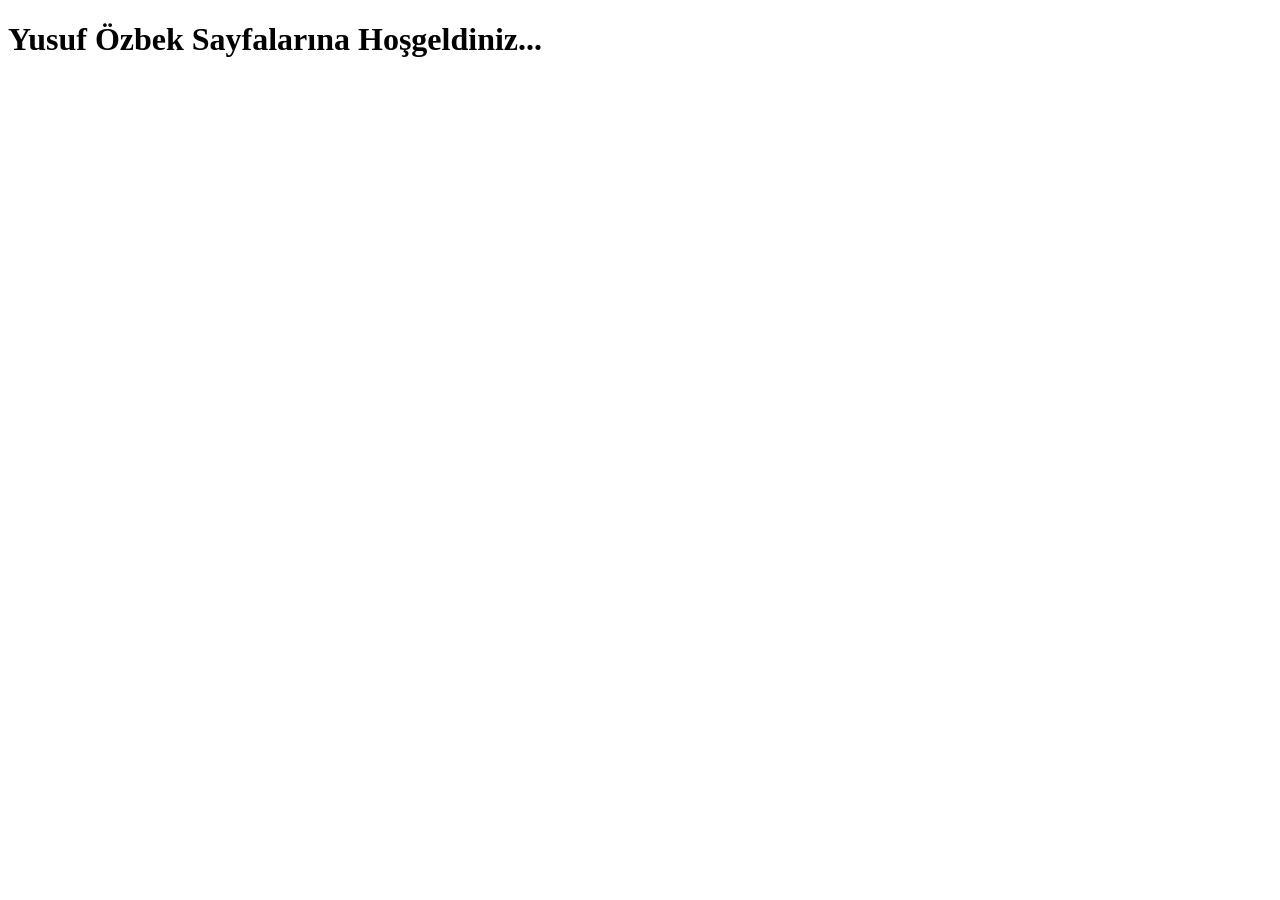
==== index.html @ 82deabb3 "Add files via upload" ====
<!DOCTYPE html>
<html lang="en">
<head>
    <meta charset="UTF-8">
    <meta name="viewport" content="width=device-width, initial-scale=1.0">
    <title>Yusuf Özbek Sayfaları</title>
</head>
<body>
    <h1>Yusuf Özbek Sayfalarına Hoşgeldiniz...</h1>
    
</body>
</html>
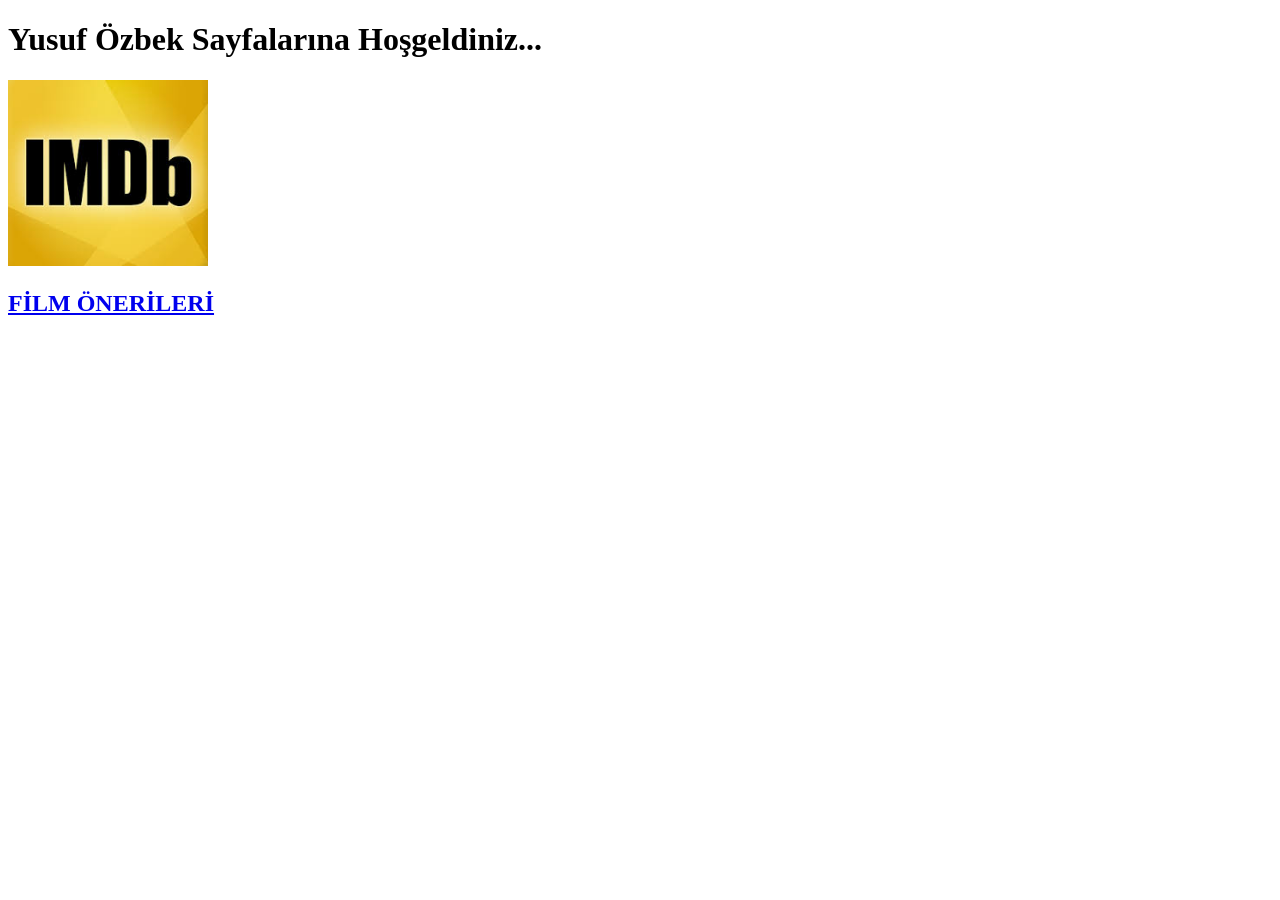
==== commit f9e3bb84: "Add files via upload" ====
--- a/index.html
+++ b/index.html
@@ -1,12 +1,21 @@
 <!DOCTYPE html>
-<html lang="en">
+<html>
 <head>
-    <meta charset="UTF-8">
-    <meta name="viewport" content="width=device-width, initial-scale=1.0">
-    <title>Yusuf Özbek Sayfaları</title>
+    <title>Yusuf Özbek</title>
 </head>
 <body>
+
     <h1>Yusuf Özbek Sayfalarına Hoşgeldiniz...</h1>
-    
+
+    <a href="https://www.imdb.com" target="_blank">
+        <img src="imdb.jpg" alt="IMDb Logosu" width="200">
+    </a>
+
+    <br>
+
+    <a href="oneriler.html">
+        <h2>FİLM ÖNERİLERİ</h2>
+    </a>
+
 </body>
 </html>
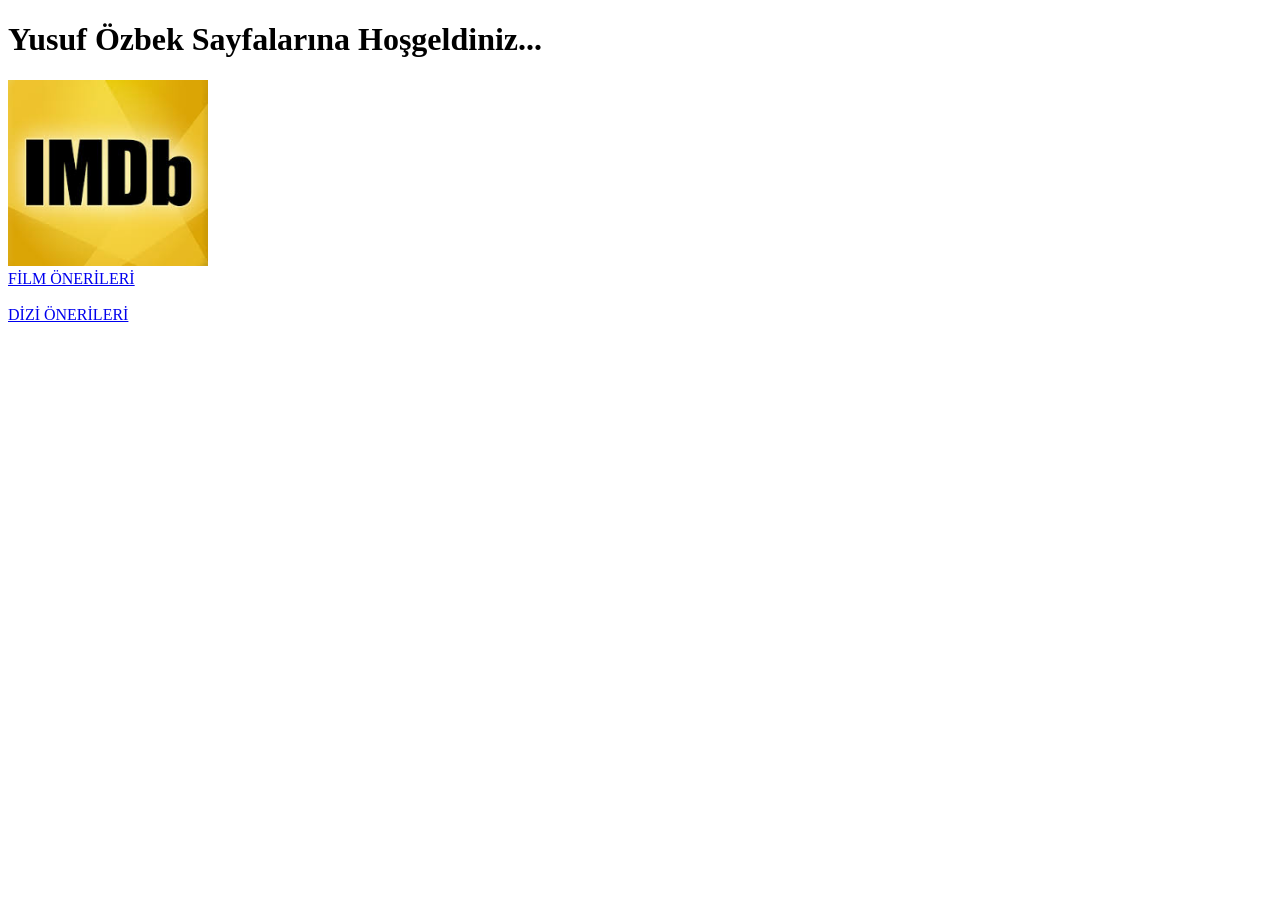
==== commit 92880f4c: "Add files via upload" ====
--- a/index.html
+++ b/index.html
@@ -13,8 +13,12 @@
 
     <br>
 
-    <a href="oneriler.html">
-        <h2>FİLM ÖNERİLERİ</h2>
+    <a href="oneriler.html"> FİLM ÖNERİLERİ
+    </a>
+    
+    <br>
+    <br>
+    <a href="oneriler2.html"> DİZİ ÖNERİLERİ
     </a>
 
 </body>
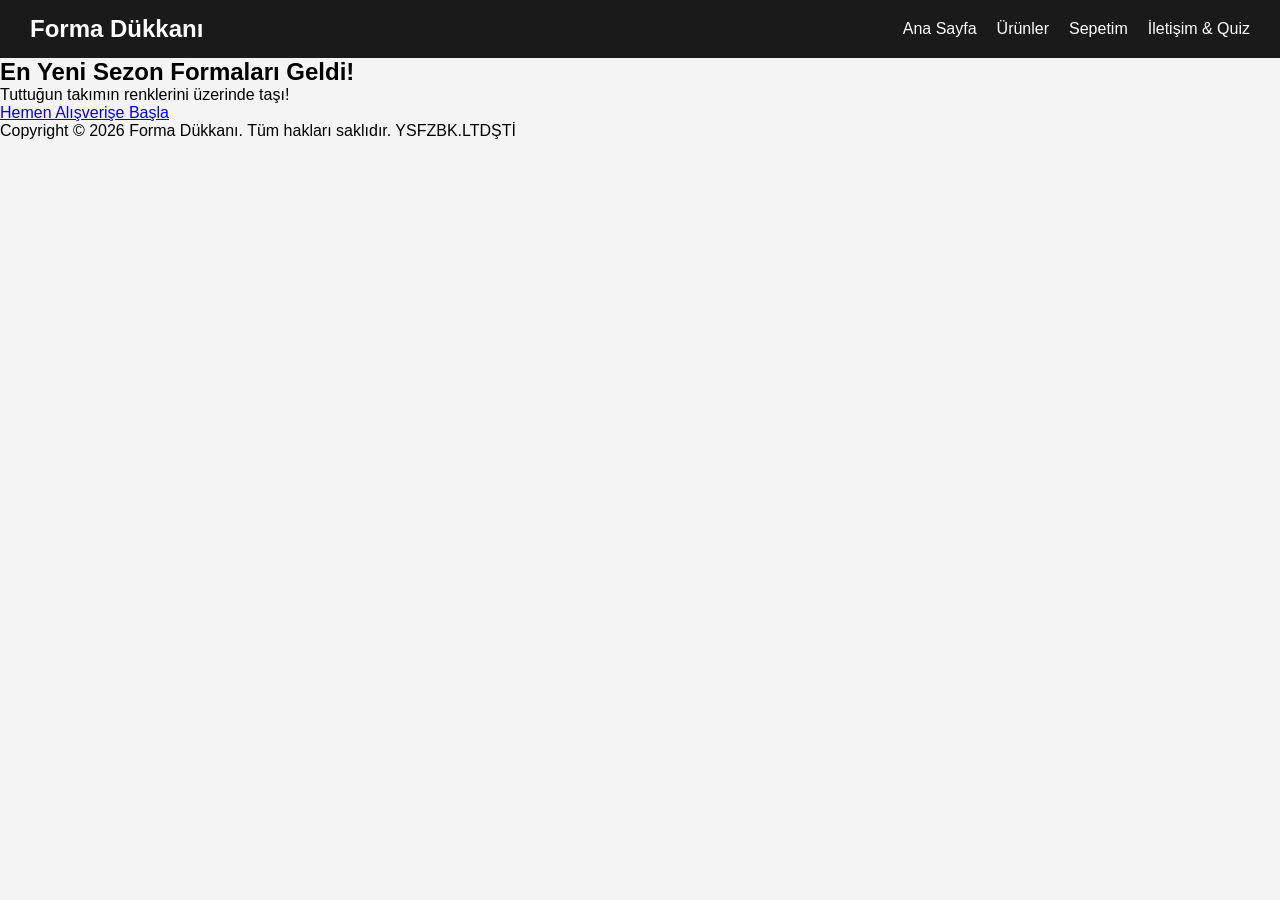
==== commit b612dea1: "Add files via upload" ====
--- a/index.html
+++ b/index.html
@@ -1,25 +1,43 @@
 <!DOCTYPE html>
-<html>
+<html lang="tr">
 <head>
-    <title>Yusuf Özbek</title>
+    <meta charset="UTF-8">
+    <!-- Mobil uyumluluk (responsive) için zorunlu etiket -->
+    <meta name="viewport" content="width=device-width, initial-scale=1.0">
+    <title>Ana Sayfa | Forma Dükkanı</title>
+    <!-- Harici CSS dosyamızı bağlıyoruz (Inline/Internal YASAK) -->
+    <link rel="stylesheet" href="stiller/stil.css">
 </head>
 <body>
 
-    <h1>Yusuf Özbek Sayfalarına Hoşgeldiniz...</h1>
+    <!-- NAVBAR: Tüm sayfalarda aynı olacak kısım -->
+    <header>
+        <nav class="menu">
+            <div class="logo">Forma Dükkanı</div>
+            <ul class="linkler">
+                <li><a href="index.html">Ana Sayfa</a></li>
+                <li><a href="sayfalar/urunler.html">Ürünler</a></li>
+                <li><a href="sayfalar/sepet.html">Sepetim</a></li>
+                <li><a href="sayfalar/iletisim.html">İletişim & Quiz</a></li>
+            </ul>
+        </nav>
+    </header>
 
-    <a href="https://www.imdb.com" target="_blank">
-        <img src="imdb.jpg" alt="IMDb Logosu" width="200">
-    </a>
+    <!-- ANA İÇERİK: Sadece bu kısım sayfadan sayfaya değişecek -->
+    <main>
+        <section class="karsilama">
+            <h1>En Yeni Sezon Formaları Geldi!</h1>
+            <p>Tuttuğun takımın renklerini üzerinde taşı!</p>
+            <a href="sayfalar/urunler.html" class="buton">Hemen Alışverişe Başla</a>
+        </section>
+    </main>
 
-    <br>
+    <!-- FOOTER: Tüm sayfalarda aynı olacak kısım -->
+    <footer>
+        <p>Copyright © 2026 Forma Dükkanı. Tüm hakları saklıdır. YSFZBK.LTDŞTİ </p>
+    </footer>
 
-    <a href="oneriler.html"> FİLM ÖNERİLERİ
-    </a>
-    
-    <br>
-    <br>
-    <a href="oneriler2.html"> DİZİ ÖNERİLERİ
-    </a>
-
+    <!-- Harici JS dosyamızı sayfanın en altına bağlıyoruz -->
+    <script src="skriptler/myscript.js"></script>
 </body>
 </html>
--- a/stiller/stil.css
+++ b/stiller/stil.css
@@ -0,0 +1,86 @@
+/* Tüm sayfanın dış boşluklarını sıfırlıyoruz */
+* {
+    margin: 0;
+    padding: 0;
+    box-sizing: border-box;
+}
+
+body {
+    font-family: Arial, sans-serif;
+    background-color: #f4f4f4; /* Açık gri arkaplan */
+}
+
+/* NAVBAR (FLEXBOX KULLANIMI) */
+.menu {
+    display: flex; /* İçindeki elemanları yan yana dizer */
+    justify-content: space-between; /* Logo sola, menü sağa yaslanır */
+    align-items: center; /* Dikeyde ortalar */
+    background-color: #1a1a1a;
+    padding: 15px 30px;
+}
+
+.menu .logo {
+    color: white;
+    font-size: 24px;
+    font-weight: bold;
+}
+
+.linkler {
+    display: flex; /* Linkleri yan yana dizer */
+    list-style: none; /* Noktaları kaldırır */
+    gap: 20px; /* Linkler arası boşluk */
+}
+
+.linkler a {
+    color: white;
+    text-decoration: none; /* Alt çizgiyi kaldırır */
+}
+
+/* ÜRÜN LİSTELEME (GRID KULLANIMI - urunler.html için) */
+.urun-izgarasi {
+    display: grid; /* Izgara sistemi başlatır */
+    grid-template-columns: repeat(auto-fit, minmax(250px, 1fr)); /* Mobilde alt alta, PC'de yan yana dizer */
+    gap: 20px; /* Ürünler arası boşluk */
+    padding: 20px;
+}
+
+.urun-karti {
+    background: white;
+    padding: 15px;
+    border-radius: 8px; /* Köşeleri yuvarlatır */
+    text-align: center;
+    border: 1px solid #ddd;
+}
+
+/* MOBİL UYUMLULUK (Responsive) */
+@media (max-width: 768px) {
+    .menu {
+        flex-direction: column; /* Mobilde menüyü alt alta dizer */
+        text-align: center;
+    }
+    .linkler {
+        flex-direction: column;
+        margin-top: 10px;
+    }
+}
+/* SEPET ADRES ALANI */
+.adres-alani {
+    margin-bottom: 25px;
+    text-align: left;
+}
+
+.adres-alani label {
+    display: block;
+    font-weight: bold;
+    margin-bottom: 10px;
+    color: #333;
+}
+
+.adres-alani textarea {
+    width: 100%;
+    padding: 10px;
+    border: 1px solid #ccc;
+    border-radius: 5px;
+    font-family: inherit;
+    resize: vertical; /* Kutunun sadece dikeyde büyütülmesine izin verir */
+}
